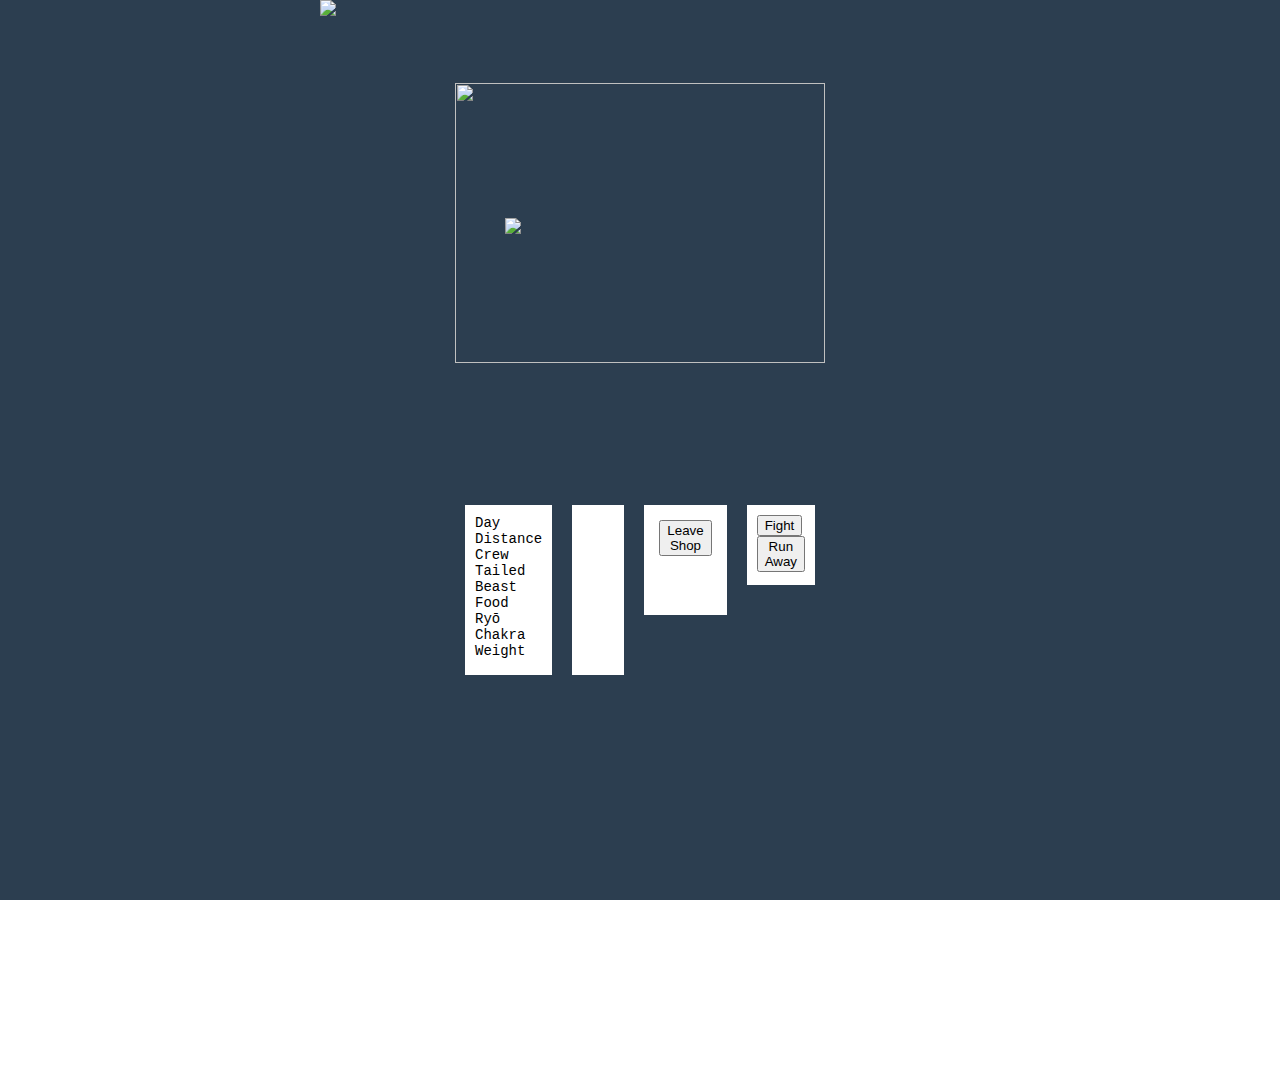
==== index.html @ 6032c686 "renamed for personal customization" ====
<!DOCTYPE html>
<html>

<head>
    <meta charset="utf-8" />
    <meta name="viewport" content="width=device-width, initial-scale=1" />
    <title>Sasuke</title>
    <link rel="stylesheet" href="css/styles.css" />
</head>

<body>
    <!-- <img id="ds" src="images/ds-lite.png" height="1080px"/> -->
    <div id="ds-bg">
        <img id="ds" src="images/ds-lite.png" height="1080px"/>
    </div>
    <div id="game">
        <!-- <div id="header">
            <h1>Mission: Destroy Konoha</h1>
        </div> -->
            <div id="game-visual">
                <div id="progress-area">
                    <img id="sasuke" src="images/sasuke.gif" height="100px" />
                    <img id="village" src="images/sand_village.png" />
                </div>
            </div>
            <div id="log">
                <div id="stats-area">
                    <div class="stat">Day <span id="stat-day" class="stat-value"></span></div>
                    <div class="stat">Distance <span id="stat-distance" class="stat-value"></span></div>
                    <div class="stat">Crew <span id="stat-crew" class="stat-value"></span></div>
                    <div class="stat">Tailed Beast <span id="stat-tailed_beast" class="stat-value"></span></div>
                    <div class="stat">Food <span id="stat-food" class="stat-value"></span></div>
                    <div class="stat">Ryō <span id="stat-ryō" class="stat-value"></span></div>
                    <div class="stat">Chakra <span id="stat-chakra" class="stat-value"></span></div>
                    <div class="stat">Weight <span id="stat-weight" class="stat-value"></span><span id="stat-capacity" class="stat-value"></span></div>
                </div>
                <div class="updates-area" id="updates-area"></div>
                <!-- <div id="shop" class="hidden"> -->
                <div id="shop">
                    <div id="prods">
                    </div>
                    <button>Leave Shop</button>
                </div>
                <!-- <div id="attack" class="hidden"> -->
                <div id="attack">
                    <div id="attack-description"></div>
                    <button id="fight">Fight</button>
                    <button id="runaway">Run Away</button>
                </div>
            </div>
    </div>

    <!-- <div id="event"></div> -->
    <script src="javascript/Event.js"></script>
    <script src="javascript/Sasuke.js"></script>
    <script src="javascript/UI.js"></script>
    <script src="javascript/Game.js"></script>
</body>

</html>
---- css/styles.css ----
html {
  height: 100%;
}

body {
  padding: 0;
  margin: 0;
  border: 0;
  height: 100%;
  overflow: hidden;
  font-family: Courier;
}

.hidden {
  display: none;
}

#home {
  background-color: red;
}

#game {
  height: 100%;
  background-color: #2c3e50;
  padding: 0;
  margin: 0;
  list-style: none;
  display: -webkit-box;
  display: -moz-box;
  display: -ms-flexbox;
  display: -webkit-flex;
  display: flex;
  align-items: center;
  justify-content: center;
  flex-direction: column;
}

/* #event {
  background-color: magenta;
} */

#progress-area {
  float: left;
  position: relative;
  width: 100%;
  margin: 10px;
  bottom: 225px;
}

#village {
  /* image-rendering: pixelated; */
  /* position: absolute; */
  top: 0px;
  left: 0px;
  z-index: 1;
  height: 280px;
  width: 370px;
}

#sasuke {
  position: absolute;
  top: 135px;
  left: 50px;
  z-index: 2;
  height: 55px;
}

#stats-area {
  background-color: white;
  float: left;
  height: 150px;
  width: 156px;
  margin: 10px;
  padding: 10px;
  font-size: 14px;

}

.stat-value {
  float: right;
}

#updates-area {
  background-color: white;
  float: left;
  width: 350px;
  margin: 10px;
  height: 150px;
  padding: 10px;
  font-size: 12px;
  overflow-y: scroll;
}

.update-positive {
  color: #669966;
}

.update-negative {
  color: red;
}

.update-neutral {
  color: #90908F;
}

#shop {
  float: left;
  background-color: white;
  margin: 10px;
  padding: 10px;
  height: 90px;
  width: 350px;
}

.product {
  float: left;
  margin: 5px;
  padding: 2px;
  border: 1px solid black;
  font-size: 12px;
}

#shop button {
  clear: both;
  float: left;
  margin: 5px;
}

#attack {
  float: left;
  background-color: white;
  margin: 10px;
  padding: 10px;
  height: 60px;
  width: 150px;
}

#log {
    display: flex;
    width: 370px;
    height: 280px;
    position: absolute;
    bottom: 125px;
}

#ds {
    position: absolute;
    z-index: 3;
    pointer-events: none;
}

#ds-bg {
    margin: auto;
    width: 50%;
}

#game-visual {
    pointer-events: none;
}

#game {
    margin-left:auto;
    margin-right:auto;
}
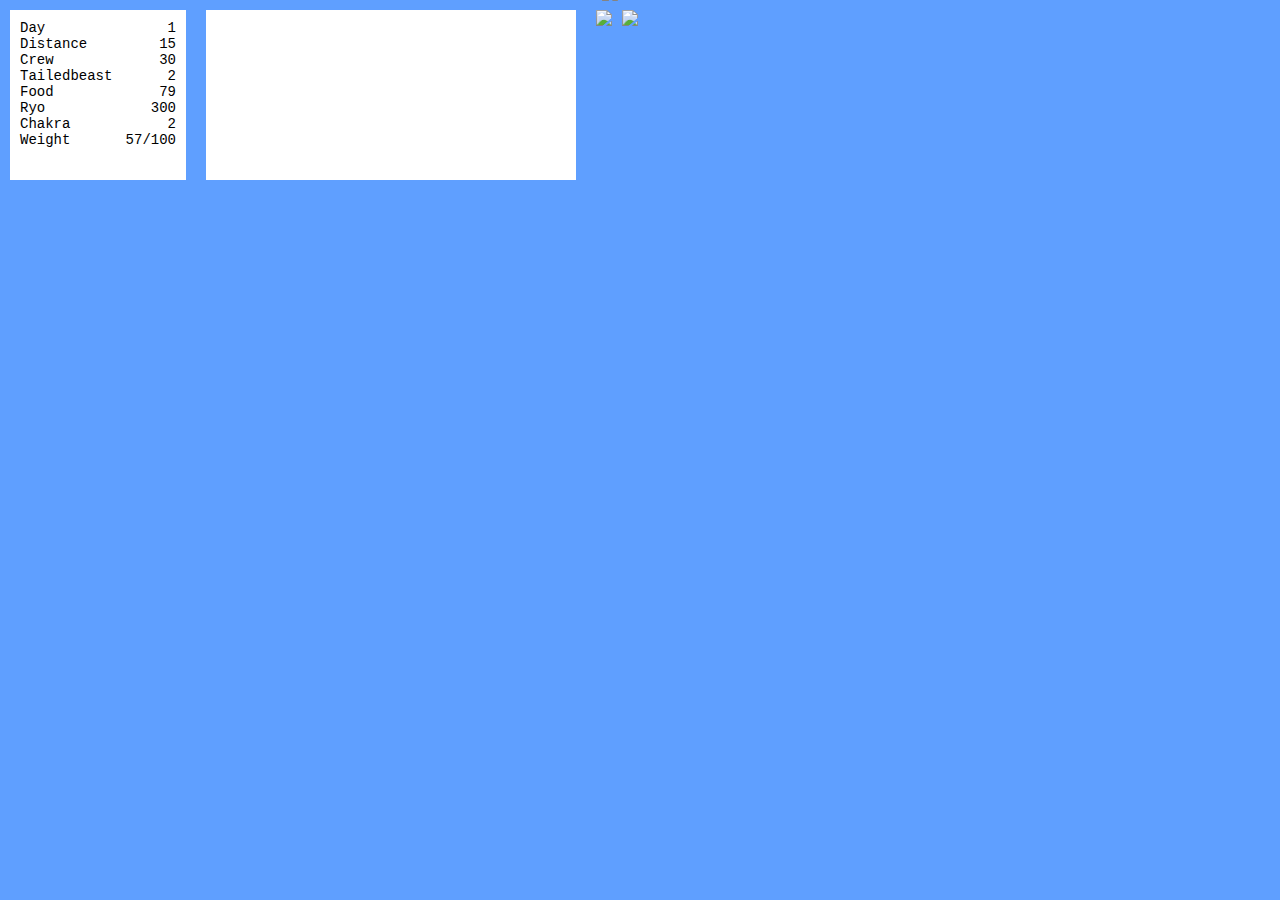
==== commit 681fb222: "final" ====
--- a/index.html
+++ b/index.html
@@ -1,60 +1,56 @@
 <!DOCTYPE html>
 <html>
+    <head>
+        <meta charset="utf-8" />
+        <meta name="viewport" content="width=device-width, initial-scale=1" />
+        <link rel="stylesheet" href="styles.css">
+        <title>Konoha Escape</title>
+    </head>
+    <body>
+        <div id="home"></div>
+        <div id="journey">
 
-<head>
-    <meta charset="utf-8" />
-    <meta name="viewport" content="width=device-width, initial-scale=1" />
-    <title>Sasuke</title>
-    <link rel="stylesheet" href="css/styles.css" />
-</head>
-
-<body>
-    <!-- <img id="ds" src="images/ds-lite.png" height="1080px"/> -->
-    <div id="ds-bg">
-        <img id="ds" src="images/ds-lite.png" height="1080px"/>
-    </div>
-    <div id="game">
-        <!-- <div id="header">
-            <h1>Mission: Destroy Konoha</h1>
-        </div> -->
-            <div id="game-visual">
-                <div id="progress-area">
-                    <img id="sasuke" src="images/sasuke.gif" height="100px" />
-                    <img id="village" src="images/sand_village.png" />
-                </div>
-            </div>
-            <div id="log">
+            <div id="game-visual-bottom">
                 <div id="stats-area">
                     <div class="stat">Day <span id="stat-day" class="stat-value"></span></div>
                     <div class="stat">Distance <span id="stat-distance" class="stat-value"></span></div>
                     <div class="stat">Crew <span id="stat-crew" class="stat-value"></span></div>
-                    <div class="stat">Tailed Beast <span id="stat-tailed_beast" class="stat-value"></span></div>
+                    <div class="stat">Tailedbeast <span id="stat-tailedbeast" class="stat-value"></span></div>
                     <div class="stat">Food <span id="stat-food" class="stat-value"></span></div>
-                    <div class="stat">Ryō <span id="stat-ryō" class="stat-value"></span></div>
+                    <div class="stat">Ryo <span id="stat-ryo" class="stat-value"></span></div>
                     <div class="stat">Chakra <span id="stat-chakra" class="stat-value"></span></div>
                     <div class="stat">Weight <span id="stat-weight" class="stat-value"></span><span id="stat-capacity" class="stat-value"></span></div>
                 </div>
                 <div class="updates-area" id="updates-area"></div>
-                <!-- <div id="shop" class="hidden"> -->
-                <div id="shop">
+                <div id="shop" class="hidden">
                     <div id="prods">
                     </div>
-                    <button>Leave Shop</button>
+                    <button>Leave shop</button>
                 </div>
-                <!-- <div id="attack" class="hidden"> -->
-                <div id="attack">
+                <div id="attack" class="hidden">
                     <div id="attack-description"></div>
                     <button id="fight">Fight</button>
-                    <button id="runaway">Run Away</button>
+                    <button id="runaway">Run away</button>
                 </div>
             </div>
-    </div>
 
-    <!-- <div id="event"></div> -->
-    <script src="javascript/Event.js"></script>
-    <script src="javascript/Sasuke.js"></script>
-    <script src="javascript/UI.js"></script>
-    <script src="javascript/Game.js"></script>
-</body>
 
+            <div id="game-visual-top">
+                <div id="progress-area">
+                    <img id="sasuke" src="images/sasuke.gif" />
+                    <img id="sand_village" src="images/sand_village.png" />
+                    <img id="dialogue" src="images/dialogue.png" height="60px"/>
+                </div>
+            </div>
+
+        </div>
+
+        <div id="event"></div>
+
+        <script src="js/events.js"></script>
+        <script src="js/controller.js"></script>
+        <script src="js/ui.js"></script>
+        <script src="js/sasuke.js"></script>
+        <script src="app.js"></script>
+    </body>
 </html>
--- a/styles.css
+++ b/styles.css
@@ -0,0 +1,119 @@
+
+html {
+  height: 100%;
+}
+
+body {
+  padding: 0;
+  margin: 0;
+  border: 0;
+  height: 100%;
+  overflow: hidden;
+  font-family: Courier;
+}
+
+.hidden {
+  display: none;
+}
+
+#home {
+  background-color: red;
+}
+
+#journey {
+  height: 100%;
+  background-color: #5F9FFF;
+}
+
+#event {
+  background-color: magenta;
+}
+
+#progress-area {
+  float: left;
+  position: relative;
+  width: 400px;
+  margin: 10px;
+}
+
+#trees {
+  width: 100%;
+  image-rendering: pixelated;
+}
+
+#sasuke {
+  position: absolute;
+  bottom: 30px;
+  left: 0;
+}
+
+#stats-area {
+  background-color: white;
+  float: left;
+  height: 150px;
+  width: 156px;
+  margin: 10px;
+  padding: 10px;
+  font-size: 14px;
+}
+
+
+
+.stat-value {
+  float: right;
+}
+
+#updates-area {
+  background-color: white;
+  float: left;
+  width: 350px;
+  margin: 10px;
+  height: 150px;
+  padding: 10px;
+  font-size: 12px;
+  overflow-y: scroll;
+}
+
+.update-positive {
+  color: #669966;
+}
+
+.update-negative {
+  color: red;
+}
+
+.update-neutral {
+  color: #90908F;
+}
+
+#shop {
+  float: left;
+  background-color: white;
+  margin: 10px;
+  padding: 10px;
+  height: 90px;
+  width: 350px;
+}
+
+.product {
+  float: left;
+  margin: 5px;
+  padding: 2px;
+  border: 1px solid black;
+  font-size: 12px;
+}
+
+#shop button {
+  clear: both;
+  float: left;
+  margin: 5px;
+}
+
+#attack {
+  float: left;
+  background-color: white;
+  margin: 10px;
+  padding: 10px;
+  height: 60px;
+  width: 150px;
+}
